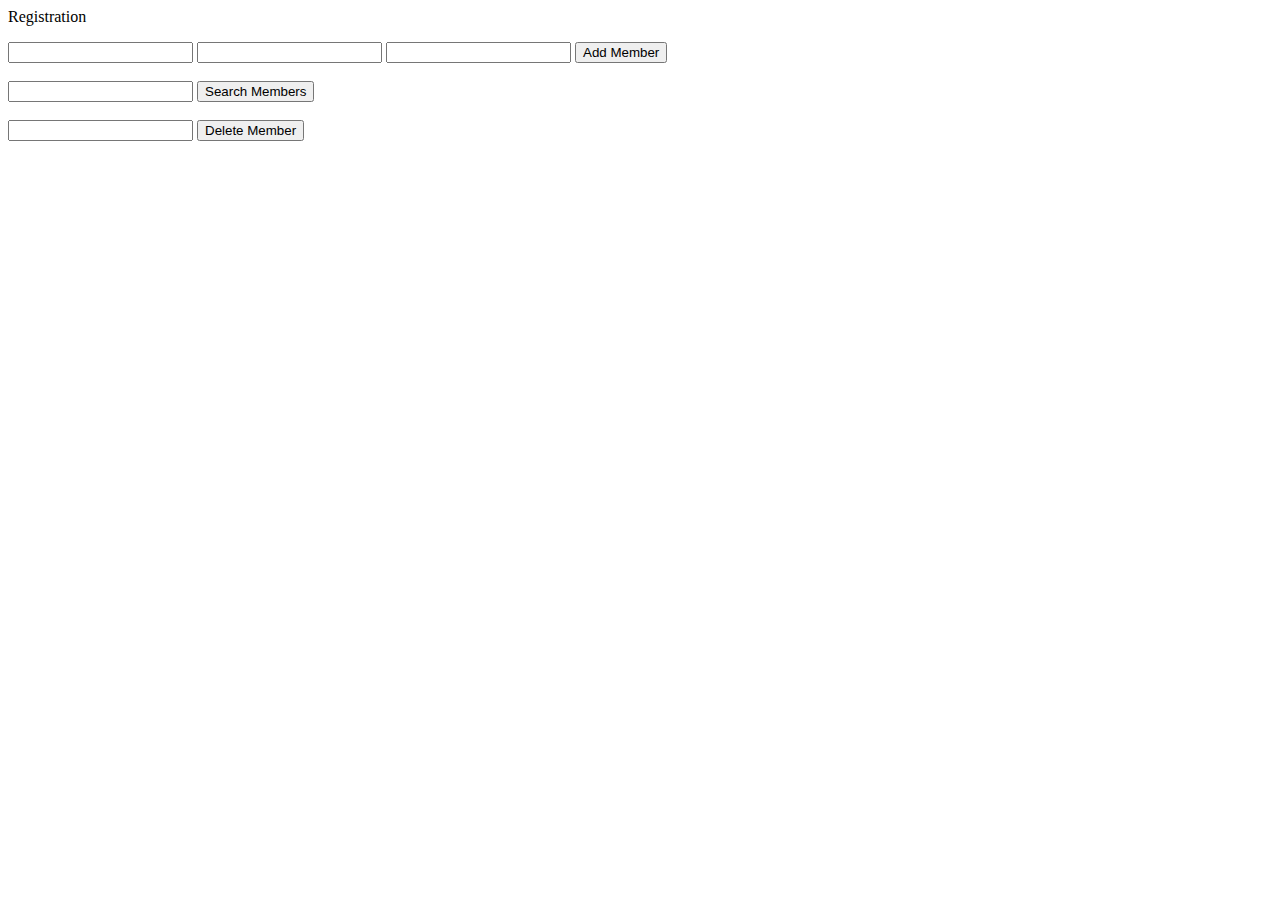
==== FoodMarket/target/FoodMarket/Register.html @ d9b8b8d3 "Registration, Delete and Search preliminary commit" ====
<html>
    <head>
            <script>

            function addInterestingStuff(username, firstname, lastname){
            	var xhr = new XMLHttpRequest();
            	xhr.open("POST", "http://localhost:8080/FoodMarket/example/web/addFromInput", true);
            	xhr.setRequestHeader('Content-Type', 'application/json');
            	var data = JSON.stringify({"username": username, "first_name": firstname, "last_name": lastname});
            	xhr.send(data);
	            
            }

            function searchStuff(name){
                var requestURL = 'http://localhost:8080/FoodMarket/example/web/search/' + name;
	            var request = new XMLHttpRequest();
	            request.open('GET', requestURL);
	            request.responseType = 'json';
	            request.send();
	            request.onload = function () {
		            var results = request.response;
		            for (var result of results){
		            	var myH1 = document.createElement('h1');
			            let fn = "";
			            let ln = "";
			            for(var key of Object.keys(result)){
				            if(key == "first_name"){
					            fn = result[key];
						    }
				            else if(key == "last_name"){
					            ln = result[key];
					        }
				        myH1.textContent = "Name:"+" "+fn+" "+ln;
				        document.getElementsByTagName('body')[0].appendChild(myH1);
				        }
				    }
	            }
            }

            function deleteMember(username){
            	var xhr = new XMLHttpRequest();
            	xhr.open("POST", "http://localhost:8080/FoodMarket/example/web/cleanperson", true);
            	xhr.setRequestHeader('Content-Type', 'application/json');
            	var data = JSON.stringify({"username": username});
            	xhr.send(data);
	            
            }
            </script>
    </head>
    <body>
        <p>Registration</p>
            <input type= "text" id="username">
            <input type= "text" id="firstname">
            <input type= "text" id="lastname">
            <input type= "button" 
                   onclick = "addInterestingStuff(document.getElementById('username').value,document.getElementById('firstname').value,document.getElementById('lastname').value)" 
                   value= "Add Member"><br><br>
            <input type="text" id="searchtext">
            <input type= "button" onclick = "searchStuff(document.getElementById('searchtext').value)" value= "Search Members"><br><br>
            <input type="text" id="deletetext">
            <input type= "button" onclick = "deleteMember(document.getElementById('deletetext').value)" value= "Delete Member"><br><br>
            
    </body>
   
     
</html>
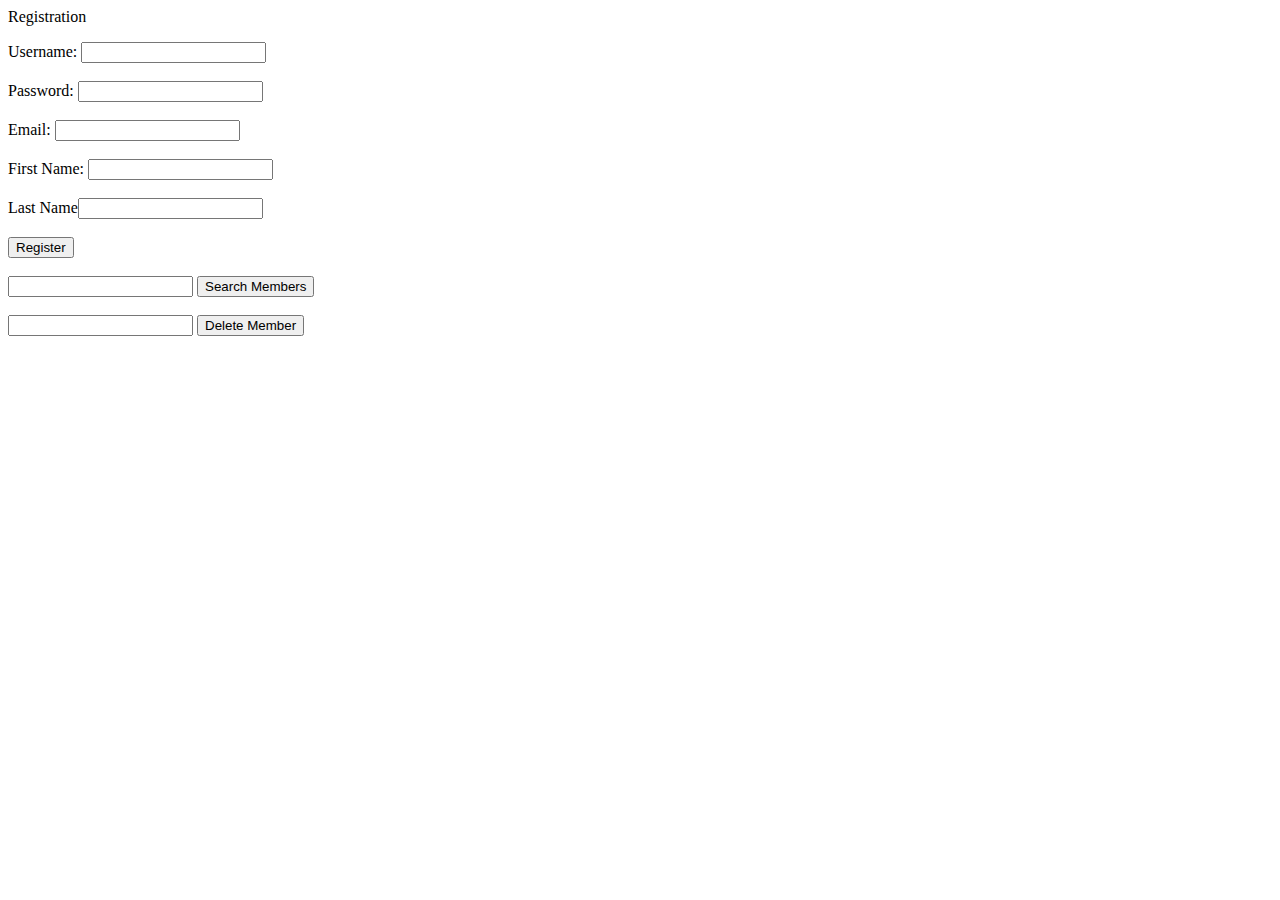
==== commit 126d1c41: "Registration Full commit" ====
--- a/FoodMarket/target/FoodMarket/Register.html
+++ b/FoodMarket/target/FoodMarket/Register.html
@@ -2,12 +2,23 @@
     <head>
             <script>
 
-            function addInterestingStuff(username, firstname, lastname){
+            function addInterestingStuff(username, password, email, firstname, lastname){
             	var xhr = new XMLHttpRequest();
             	xhr.open("POST", "http://localhost:8080/FoodMarket/example/web/addFromInput", true);
             	xhr.setRequestHeader('Content-Type', 'application/json');
-            	var data = JSON.stringify({"username": username, "first_name": firstname, "last_name": lastname});
+            	var data = JSON.stringify({"username": username, "password": password, "email": email, "first_name": firstname, "last_name": lastname});
             	xhr.send(data);
+            	xhr.onload = function (){
+                	var success = xhr.response;
+                	console.log(success);
+                	console.log(success.result);
+                	if(success.result == "true"){
+                    	alert("success");
+                    }
+                	else{
+                    	alert("fail");
+                    }
+                }
 	            
             }
 
@@ -49,17 +60,24 @@
     </head>
     <body>
         <p>Registration</p>
-            <input type= "text" id="username">
-            <input type= "text" id="firstname">
-            <input type= "text" id="lastname">
+        <form>
+            Username: <input type= "text" id="username"><br><br>
+            Password: <input type= "password" id="password"><br><br>
+            Email: <input type= "text" id="email"><br><br>
+            First Name: <input type= "text" id="firstname"><br><br>
+            Last Name<input type= "text" id="lastname"><br><br>
             <input type= "button" 
-                   onclick = "addInterestingStuff(document.getElementById('username').value,document.getElementById('firstname').value,document.getElementById('lastname').value)" 
-                   value= "Add Member"><br><br>
+                   onclick = "addInterestingStuff(document.getElementById('username').value,
+                	                              document.getElementById('password').value,
+                	                              document.getElementById('email').value,
+                                                  document.getElementById('firstname').value,
+                                                  document.getElementById('lastname').value)" 
+                   value= "Register"><br><br>
             <input type="text" id="searchtext">
             <input type= "button" onclick = "searchStuff(document.getElementById('searchtext').value)" value= "Search Members"><br><br>
             <input type="text" id="deletetext">
             <input type= "button" onclick = "deleteMember(document.getElementById('deletetext').value)" value= "Delete Member"><br><br>
-            
+        </form>    
     </body>
    
      
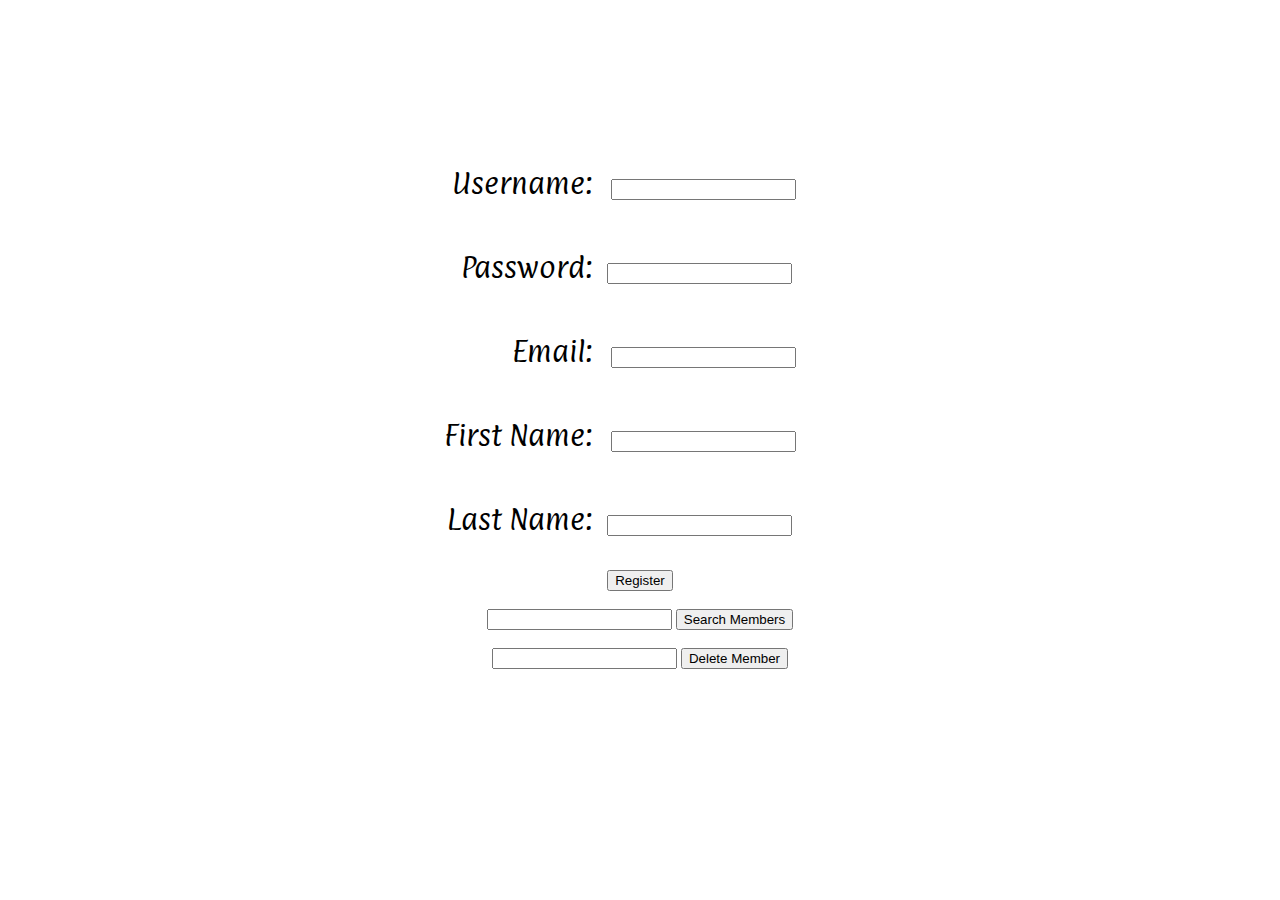
==== commit e2993c82: "Registration complete" ====
--- a/FoodMarket/target/FoodMarket/Register.html
+++ b/FoodMarket/target/FoodMarket/Register.html
@@ -8,6 +8,7 @@
             	xhr.setRequestHeader('Content-Type', 'application/json');
             	var data = JSON.stringify({"username": username, "password": password, "email": email, "first_name": firstname, "last_name": lastname});
             	xhr.send(data);
+            	xhr.responseType = 'json';
             	xhr.onload = function (){
                 	var success = xhr.response;
                 	console.log(success);
@@ -16,7 +17,7 @@
                     	alert("success");
                     }
                 	else{
-                    	alert("fail");
+                    	alert("Username/Email already taken");
                     }
                 }
 	            
@@ -57,15 +58,18 @@
 	            
             }
             </script>
+            <link rel="stylesheet" type="text/css" href="style/Register.css">
+	        <link href='https://fonts.googleapis.com/css?family=Bungee Shade' rel='stylesheet'>
+	        <link href='https://fonts.googleapis.com/css?family=Paprika' rel='stylesheet'>
     </head>
     <body>
-        <p>Registration</p>
+        <p></p>
+        <label>Username:</label> <input type= "text" id="username"><br><br>
+        <label>Password:</label><input type= "password" id="password"><br><br>
+        <label>Email:</label> <input type= "text" id="email"><br><br>
+        <label>First Name:</label> <input type= "text" id="firstname"><br><br>
+        <label>Last Name:</label><input type= "text" id="lastname"><br><br>
         <form>
-            Username: <input type= "text" id="username"><br><br>
-            Password: <input type= "password" id="password"><br><br>
-            Email: <input type= "text" id="email"><br><br>
-            First Name: <input type= "text" id="firstname"><br><br>
-            Last Name<input type= "text" id="lastname"><br><br>
             <input type= "button" 
                    onclick = "addInterestingStuff(document.getElementById('username').value,
                 	                              document.getElementById('password').value,
--- a/FoodMarket/target/FoodMarket/style/Register.css
+++ b/FoodMarket/target/FoodMarket/style/Register.css
@@ -0,0 +1,23 @@
+body{
+
+	background-image: url(chopping.jpg);
+    background-repeat:no-repeat;
+    background-size:100% 100vh;    
+}
+
+form{	
+	text-align: center;
+}
+
+
+label {
+    width: 45%;
+    display: inline-block;
+    text-align: right;
+    padding: 15px;
+    font-family: "Paprika"; font-size: 25px;
+}
+
+p{
+	margin-top: 150px;
+}